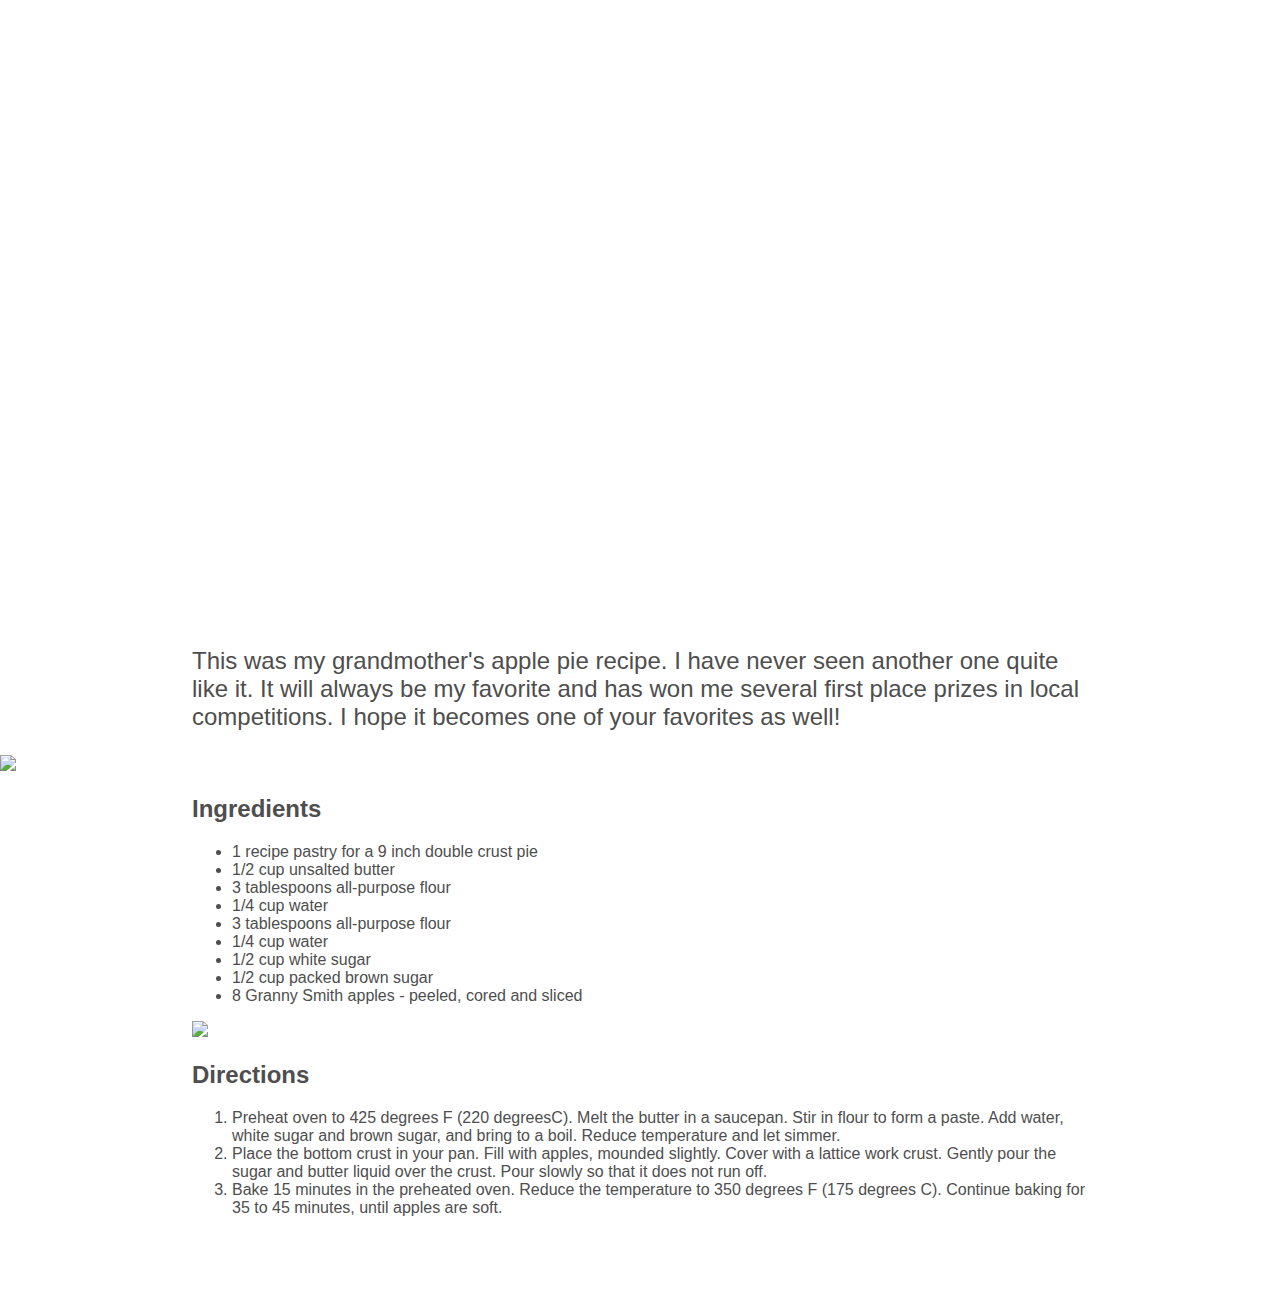
==== sitereceitas.html @ acebbc8a "adicionado site receitas" ====
<!DOCTYPE html>
 <html lang="en">

     <head>
         <title> Apple Pie Recipe</title>
        <link rel="stylesheet" href="style.css">
     </head>
<body>
    <header>
            <h1>Apple Pie</h1>
            <p class="container">
            This was my grandmother's apple pie recipe. I have never seen another
            one quite like it. It will always be my favorite and has won me several
            first place prizes in local competitions. I hope it becomes one of your
            favorites as well!
         </p>

    </header>

    <img src="apple-pie/images/cooking-info.png" />

<div class="container">
<h2>Ingredients</h2>

<ul>
    <li>1 recipe pastry for a 9 inch double crust pie</li>
    <li>1/2 cup unsalted butter</li>
    <li>3 tablespoons all-purpose flour</li>
    <li>1/4 cup water</li>
    <li>3 tablespoons all-purpose flour</li>
    <li> 1/4 cup water</li>
    <li> 1/2 cup white sugar</li>
    <li>  1/2 cup packed brown sugar</li>
    <li>8 Granny Smith apples - peeled, cored and sliced</li>
  </ul>

  <img src="apple-pie/images/recipe-info.png">

 <h2>Directions</h2>

  <ol>
      <li>Preheat oven to 425 degrees F (220 degreesC). Melt the butter in a saucepan. Stir in flour to form a paste. Add water, white sugar and brown sugar, and bring
        to a boil. Reduce temperature and let simmer. </li>
      <li>Place the bottom crust in your pan. Fill with apples, mounded slightly. Cover with a lattice work crust. Gently pour the sugar and butter liquid over the crust. Pour slowly so
        that it does not run off. </li>
      <li>Bake 15 minutes in the preheated oven. Reduce the temperature to 350 degrees F (175
        degrees C). Continue baking for 35 to 45 minutes, until apples are soft.</li>

  </ol>
</div>
</body>
---- style.css ----
body {
    margin: 0;
    font-family: 'Geneva', sans-serif;
    color: #4e4e4e;
    padding-bottom: 4em;
  }
  header p {
    margin-top: 2.5em;
    font-size: 1.5em;
  }

  .container {
    width: 70%;
    margin-left: auto;
    margin-right: auto;
  }


  h1 {
    background: url('apple-pie/images/apple-pie.jpg') center no-repeat;
    background-size: cover;
    font-weight: normal;
    font-size: 300%;
    color: white;
    text-align: center;
    padding: 250px;
  }
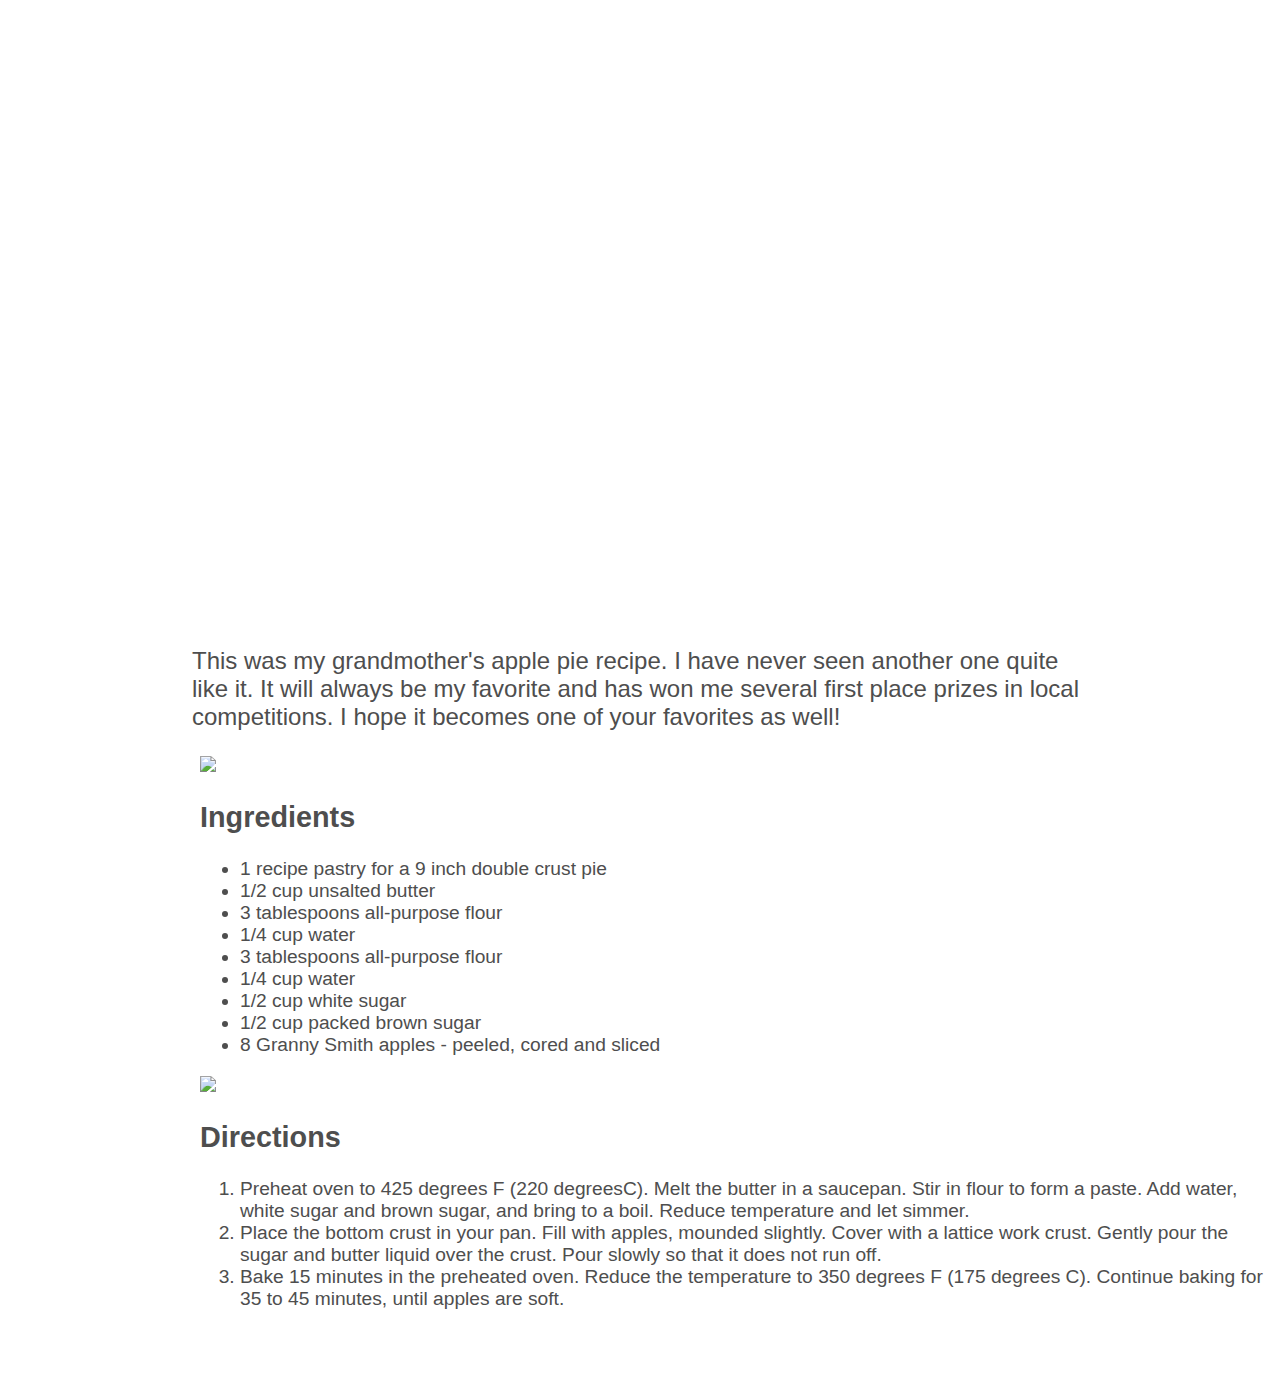
==== commit 3a9d4a4a: "melhorei as margens" ====
--- a/sitereceitas.html
+++ b/sitereceitas.html
@@ -17,9 +17,10 @@
 
     </header>
 
-    <img src="apple-pie/images/cooking-info.png" />
 
-<div class="container">
+
+<div id="listas">
+  <img src="apple-pie/images/cooking-info.png" />
 <h2>Ingredients</h2>
 
 <ul>
--- a/style.css
+++ b/style.css
@@ -25,3 +25,12 @@
     text-align: center;
     padding: 250px;
   }
+
+
+  #listas {
+    font-size: 1.2em;
+    font-family: 'Geneva', sans-serif;
+    color: #4e4e4e;
+    margin-left: 200px;
+    margin-right: auto;
+  }
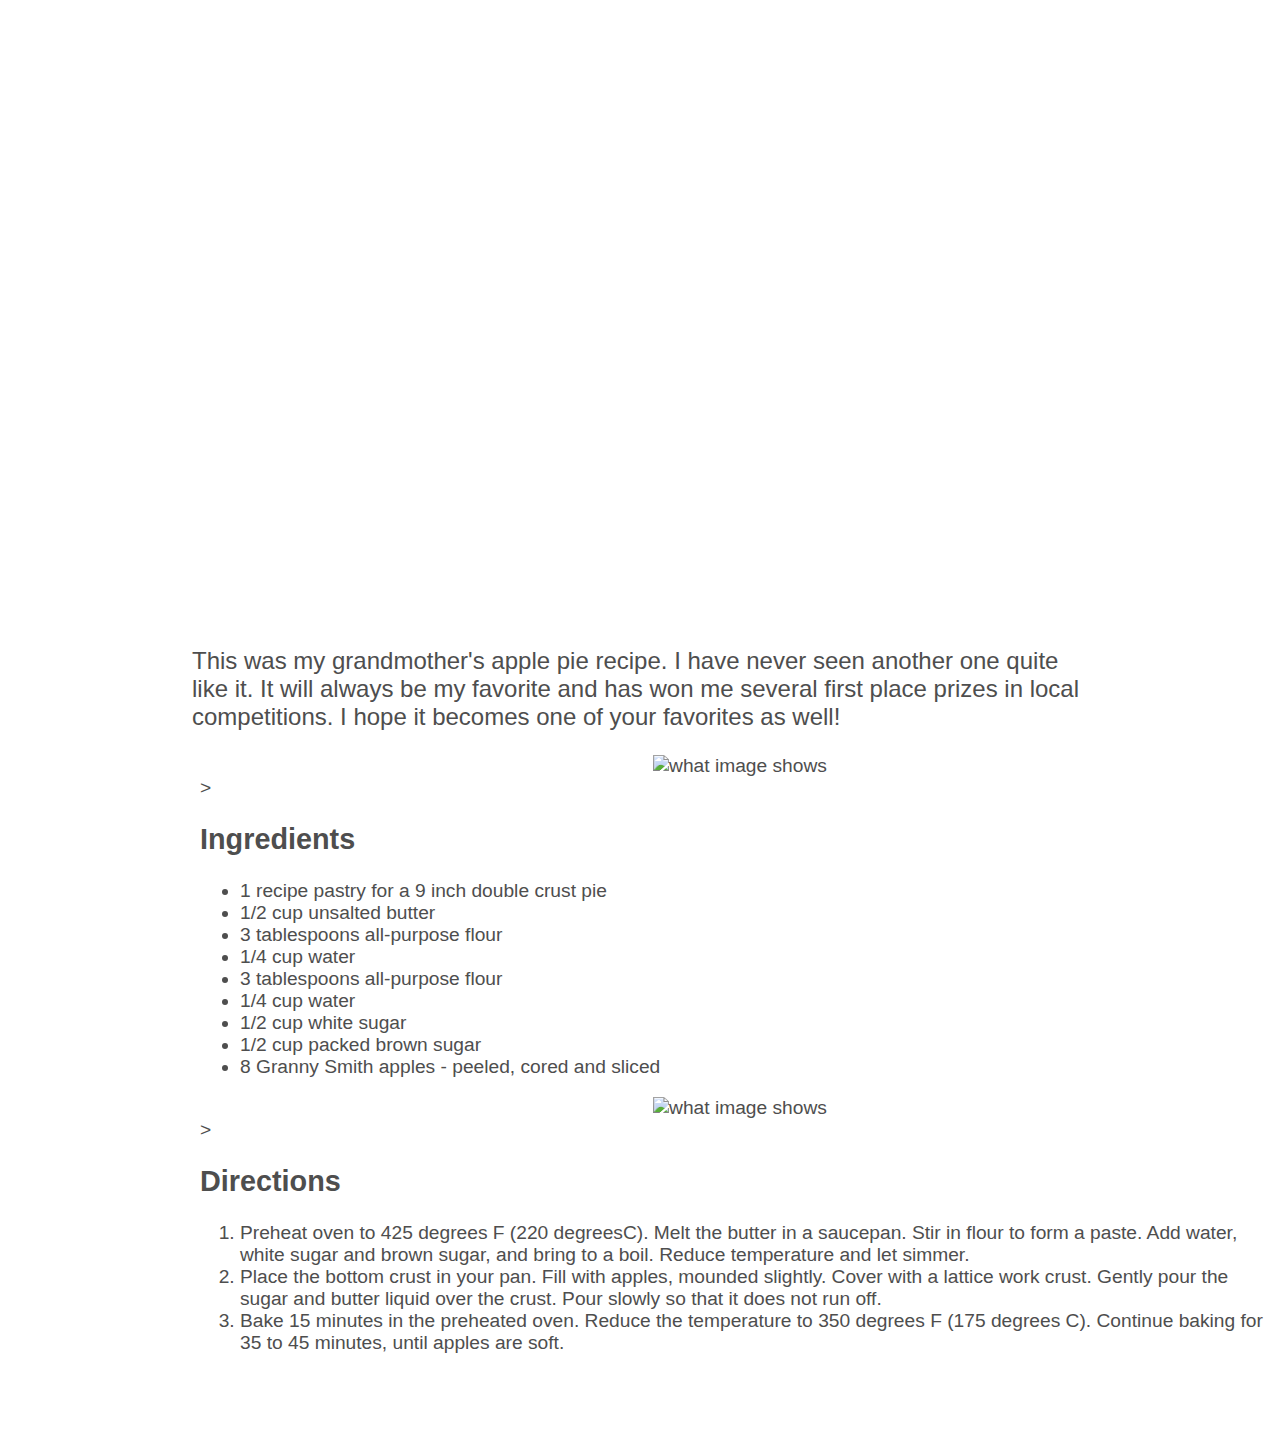
==== commit 76e1bb44: "melhoria na posião das imagens e criacao da pagina sopa" ====
--- a/sitereceitas.html
+++ b/sitereceitas.html
@@ -20,7 +20,12 @@
 
 
 <div id="listas">
-  <img src="apple-pie/images/cooking-info.png" />
+
+  <center><img src="apple-pie/images/recipe-info.png" /alt="what
+  image shows" height="70" width="370"></center>>
+
+
+
 <h2>Ingredients</h2>
 
 <ul>
@@ -35,8 +40,8 @@
     <li>8 Granny Smith apples - peeled, cored and sliced</li>
   </ul>
 
-  <img src="apple-pie/images/recipe-info.png">
-
+  <center><img src="apple-pie/images/cooking-info.png"  /alt="what
+  image shows" height="70" width="320"></center>>
  <h2>Directions</h2>
 
   <ol>
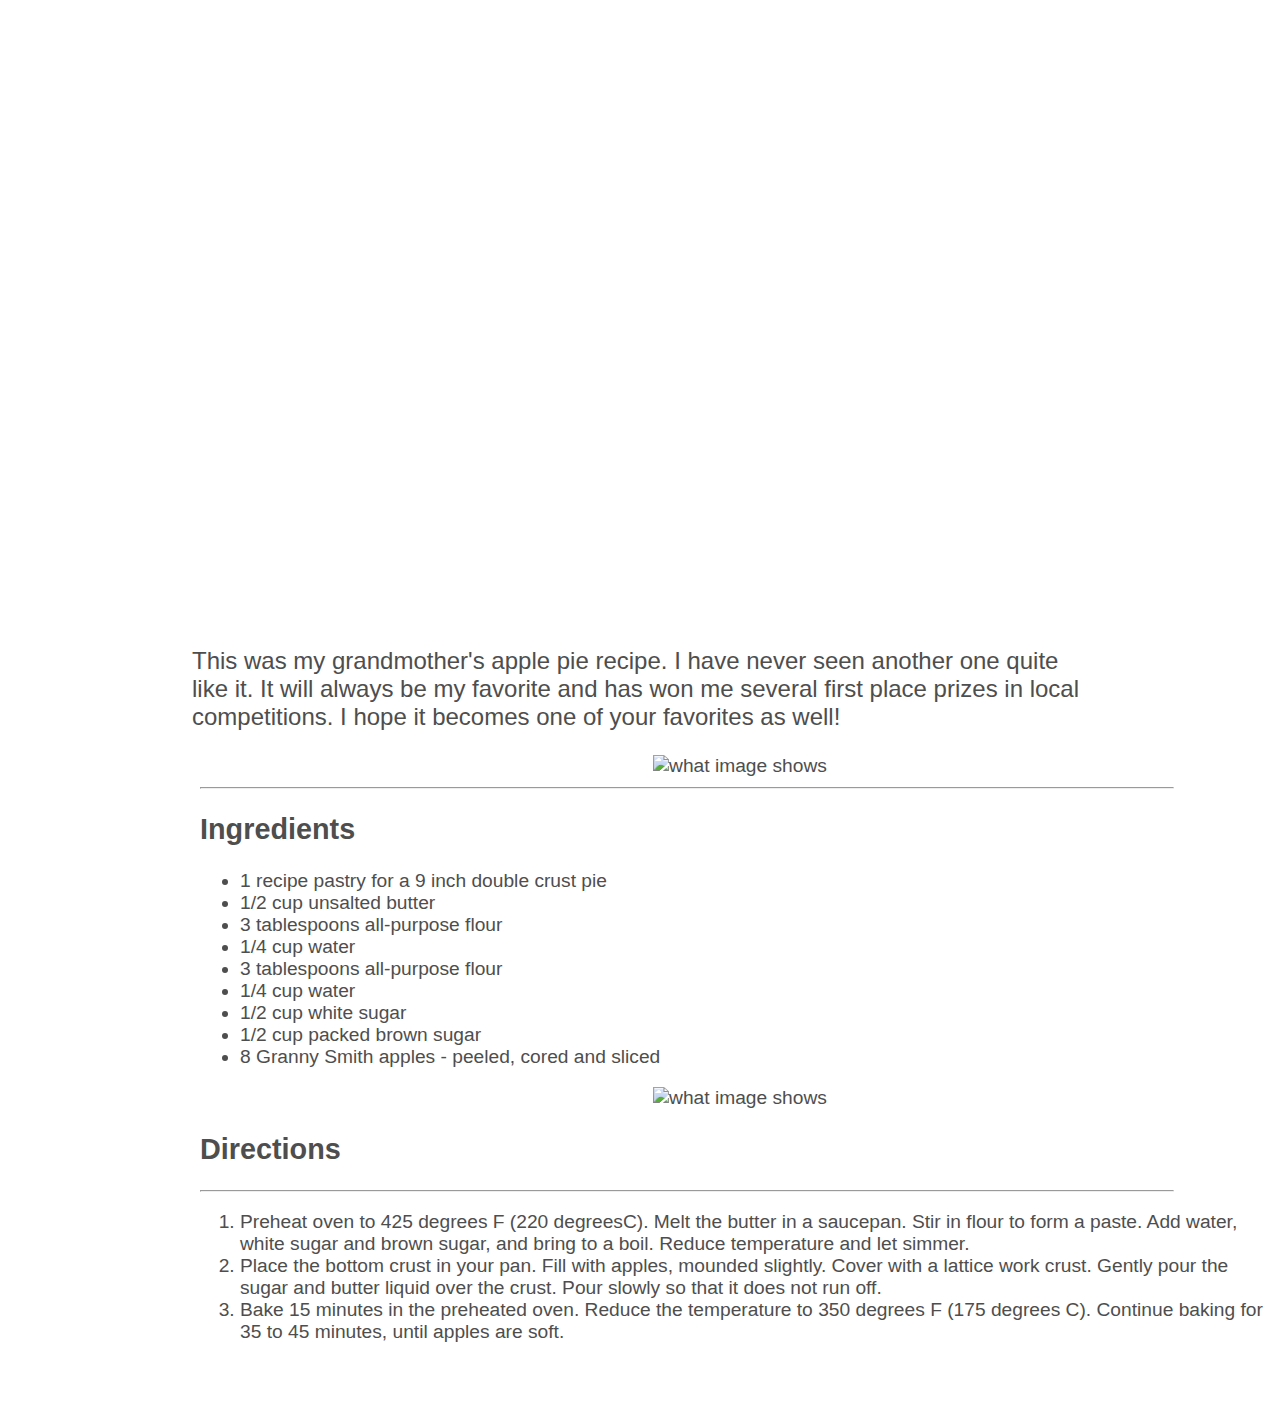
==== commit b5271316: "adicionei linha e melhorei centralizacao" ====
--- a/sitereceitas.html
+++ b/sitereceitas.html
@@ -22,8 +22,8 @@
 <div id="listas">
 
   <center><img src="apple-pie/images/recipe-info.png" /alt="what
-  image shows" height="70" width="370"></center>>
-
+  image shows" height="70" width="370"></center>
+  <hr style="width:90%;text-align:center;margin-left:0">
 
 
 <h2>Ingredients</h2>
@@ -41,9 +41,9 @@
   </ul>
 
   <center><img src="apple-pie/images/cooking-info.png"  /alt="what
-  image shows" height="70" width="320"></center>>
+  image shows" height="70" width="320"></center>
  <h2>Directions</h2>
-
+ <hr style="width:90%;text-align:center;margin-left:0">
   <ol>
       <li>Preheat oven to 425 degrees F (220 degreesC). Melt the butter in a saucepan. Stir in flour to form a paste. Add water, white sugar and brown sugar, and bring
         to a boil. Reduce temperature and let simmer. </li>
